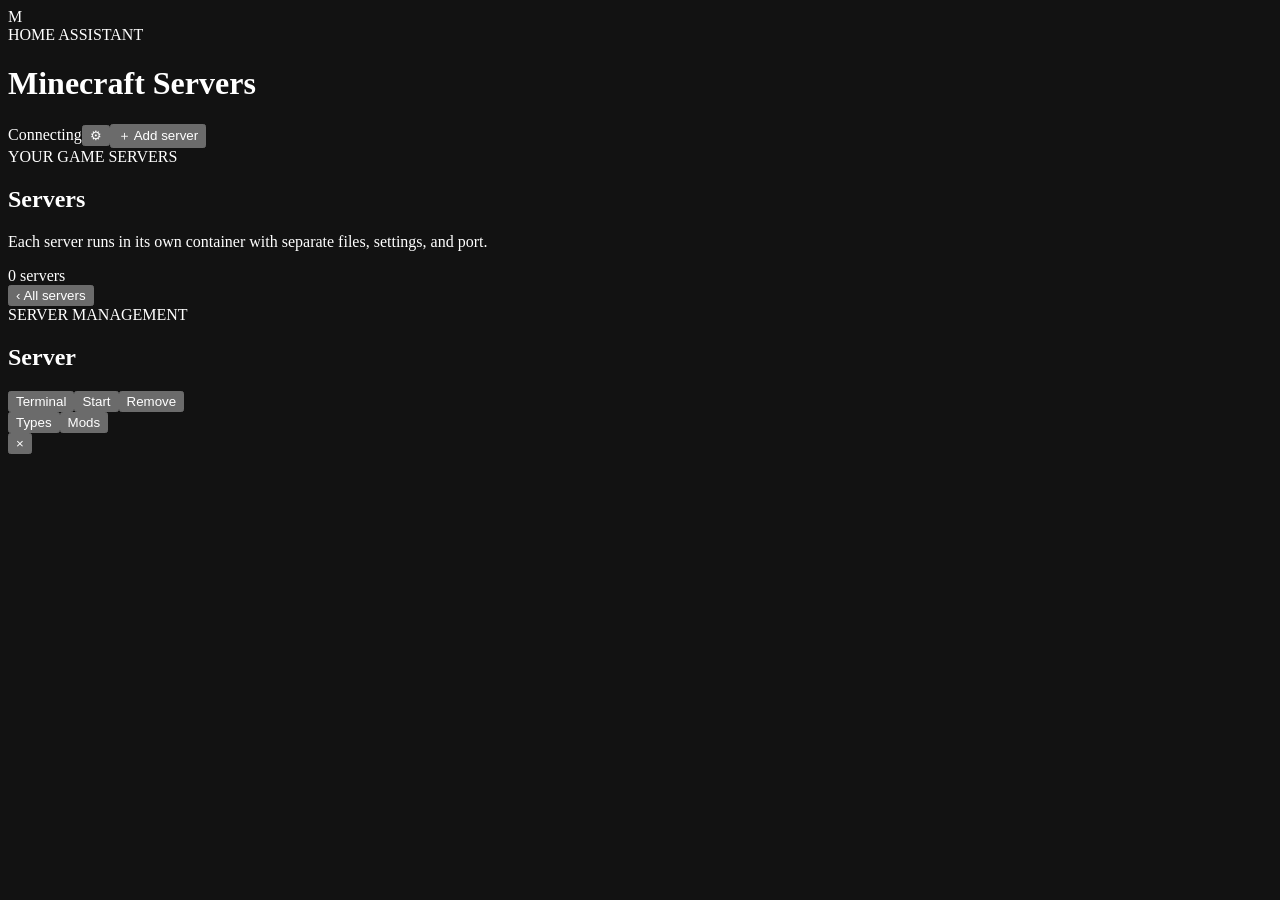
==== minecraft_vanilla_server/manager/static/index.html @ c6f4dd2d "Add server lifecycle controls and automation" ====
<!doctype html>
<html lang="en">
<head>
  <meta charset="utf-8"><meta name="viewport" content="width=device-width,initial-scale=1"><meta name="color-scheme" content="dark">
  <title>Minecraft Servers</title><link rel="stylesheet" href="static/app.css"><script src="static/app.js" defer></script>
</head>
<body>
  <div class="app-shell">
    <header class="topbar"><div class="brand"><div class="brand-mark">M</div><div><div class="eyebrow">HOME ASSISTANT</div><h1>Minecraft Servers</h1></div></div>
      <div class="toolbar"><span class="health-pill" id="healthPill"><i class="health-dot"></i><span id="healthText">Connecting</span></span><button class="icon-button" type="button" data-action="global-settings" title="Catalog settings" aria-label="Catalog settings">⚙</button><button class="primary-button" type="button" data-action="add-server">＋ Add server</button></div>
    </header>
    <main id="mainView"><div id="banner" class="banner hidden" role="status"></div><div class="section-heading"><div><div class="eyebrow">YOUR GAME SERVERS</div><h2>Servers</h2><p class="muted">Each server runs in its own container with separate files, settings, and port.</p></div><div id="serverCount" class="count-pill">0 servers</div></div><section id="serverGrid" class="server-grid" aria-live="polite"></section></main>
    <main id="manageView" class="hidden"><div class="manage-heading"><button class="back-button" type="button" data-action="back">‹ <span>All servers</span></button><div class="manage-title"><div class="eyebrow">SERVER MANAGEMENT</div><h2 id="manageName">Server</h2></div><div class="manage-actions"><button class="secondary-button" type="button" data-action="logs">Terminal</button><button id="manageStartStop" class="secondary-button" type="button" data-action="toggle-server">Start</button><button class="danger-outline" type="button" data-action="delete-server">Remove</button></div></div><nav class="tabs"><button class="tab active" type="button" data-action="tab" data-tab="types">Types</button><button class="tab" type="button" data-action="tab" data-tab="mods">Mods</button></nav><div id="manageContent"></div></main>
  </div>
  <div id="overlay" class="overlay hidden"><section class="dialog" role="dialog" aria-modal="true" aria-labelledby="dialogTitle"><div class="dialog-top"><div id="dialogEyebrow" class="eyebrow"></div><button id="closeDialog" class="close-button" type="button" aria-label="Close">×</button></div><div id="dialogContent"></div></section></div>
  <div id="toast" class="toast hidden" role="status" aria-live="polite"></div>
</body></html>
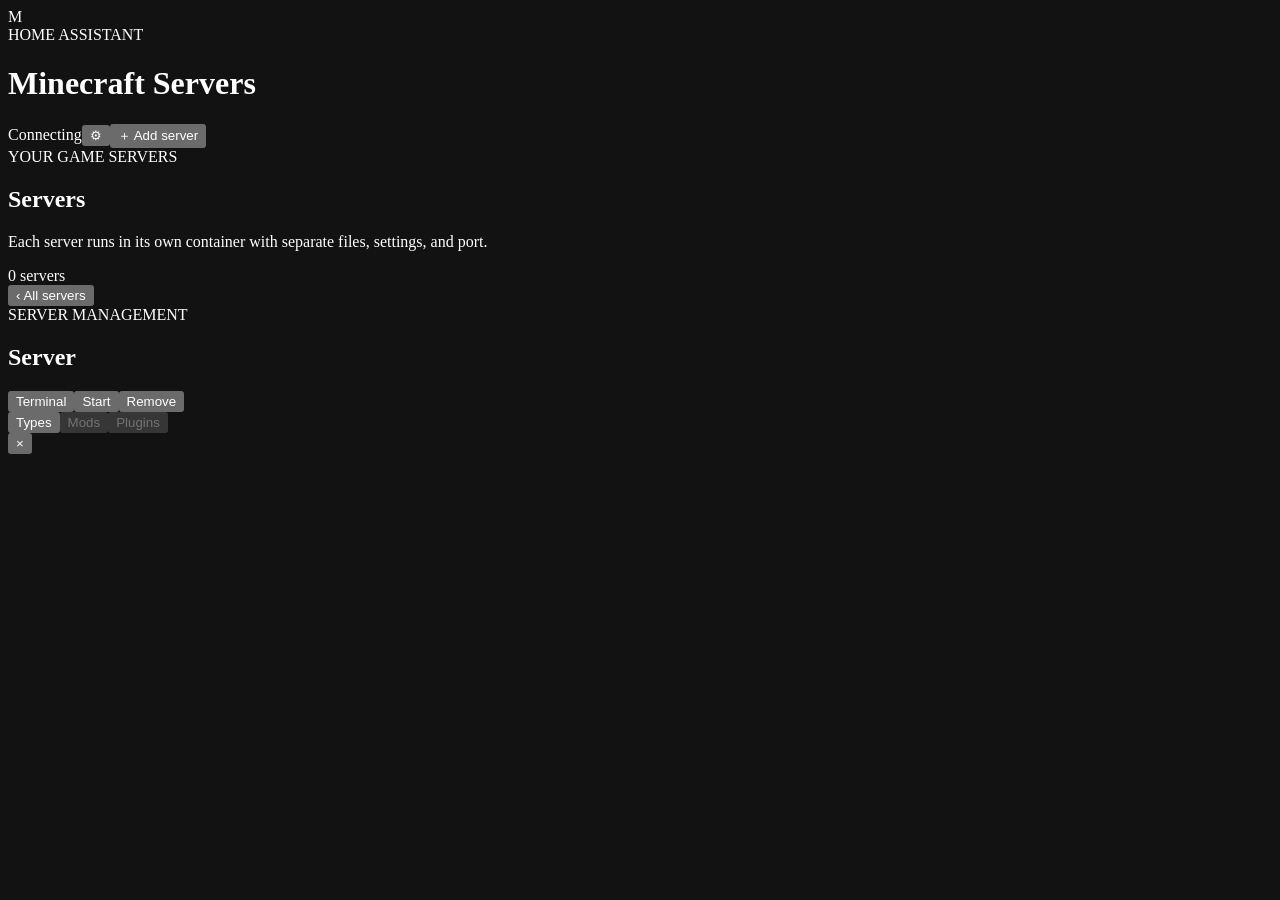
==== commit 5f3a5dad: "Add Bukkit plugin management tabs" ====
--- a/minecraft_vanilla_server/manager/static/index.html
+++ b/minecraft_vanilla_server/manager/static/index.html
@@ -10,7 +10,7 @@
       <div class="toolbar"><span class="health-pill" id="healthPill"><i class="health-dot"></i><span id="healthText">Connecting</span></span><button class="icon-button" type="button" data-action="global-settings" title="Catalog settings" aria-label="Catalog settings">⚙</button><button class="primary-button" type="button" data-action="add-server">＋ Add server</button></div>
     </header>
     <main id="mainView"><div id="banner" class="banner hidden" role="status"></div><div class="section-heading"><div><div class="eyebrow">YOUR GAME SERVERS</div><h2>Servers</h2><p class="muted">Each server runs in its own container with separate files, settings, and port.</p></div><div id="serverCount" class="count-pill">0 servers</div></div><section id="serverGrid" class="server-grid" aria-live="polite"></section></main>
-    <main id="manageView" class="hidden"><div class="manage-heading"><button class="back-button" type="button" data-action="back">‹ <span>All servers</span></button><div class="manage-title"><div class="eyebrow">SERVER MANAGEMENT</div><h2 id="manageName">Server</h2></div><div class="manage-actions"><button class="secondary-button" type="button" data-action="logs">Terminal</button><button id="manageStartStop" class="secondary-button" type="button" data-action="toggle-server">Start</button><button class="danger-outline" type="button" data-action="delete-server">Remove</button></div></div><nav class="tabs"><button class="tab active" type="button" data-action="tab" data-tab="types">Types</button><button class="tab" type="button" data-action="tab" data-tab="mods">Mods</button></nav><div id="manageContent"></div></main>
+    <main id="manageView" class="hidden"><div class="manage-heading"><button class="back-button" type="button" data-action="back">‹ <span>All servers</span></button><div class="manage-title"><div class="eyebrow">SERVER MANAGEMENT</div><h2 id="manageName">Server</h2></div><div class="manage-actions"><button class="secondary-button" type="button" data-action="logs">Terminal</button><button id="manageStartStop" class="secondary-button" type="button" data-action="toggle-server">Start</button><button class="danger-outline" type="button" data-action="delete-server">Remove</button></div></div><nav class="tabs" role="tablist" aria-label="Server configuration"><button id="typesTab" class="tab active" type="button" role="tab" aria-controls="manageContent" aria-selected="true" data-action="tab" data-tab="types">Types</button><button id="modsTab" class="tab" type="button" role="tab" aria-controls="manageContent" aria-selected="false" aria-disabled="true" data-action="tab" data-tab="mods" disabled>Mods</button><button id="pluginsTab" class="tab" type="button" role="tab" aria-controls="manageContent" aria-selected="false" aria-disabled="true" data-action="tab" data-tab="plugins" disabled>Plugins</button></nav><div id="manageContent" role="tabpanel" aria-labelledby="typesTab"></div></main>
   </div>
   <div id="overlay" class="overlay hidden"><section class="dialog" role="dialog" aria-modal="true" aria-labelledby="dialogTitle"><div class="dialog-top"><div id="dialogEyebrow" class="eyebrow"></div><button id="closeDialog" class="close-button" type="button" aria-label="Close">×</button></div><div id="dialogContent"></div></section></div>
   <div id="toast" class="toast hidden" role="status" aria-live="polite"></div>
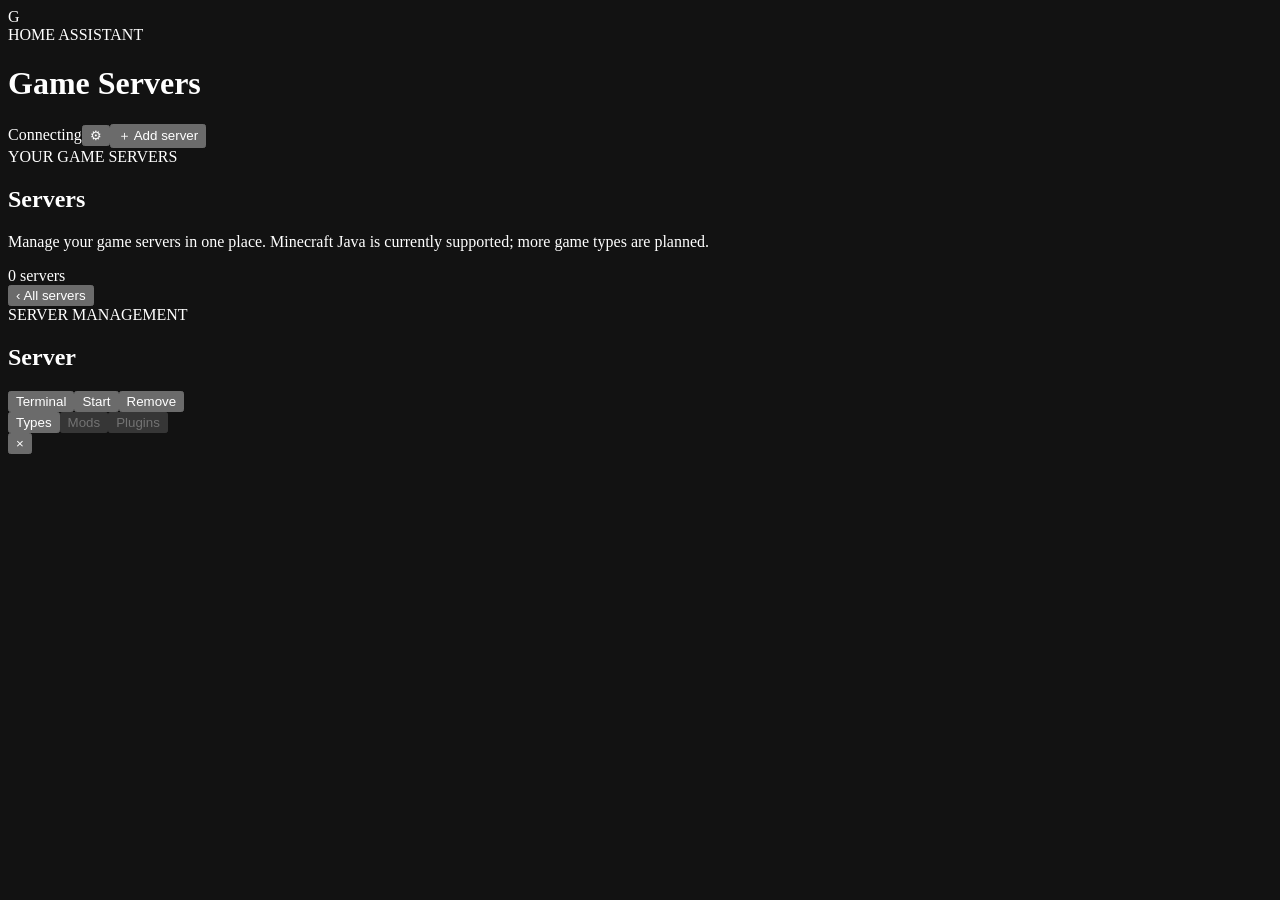
==== commit 0f22352c: "Update dashboard branding for 2.4.0" ====
--- a/minecraft_vanilla_server/manager/static/index.html
+++ b/minecraft_vanilla_server/manager/static/index.html
@@ -2,14 +2,14 @@
 <html lang="en">
 <head>
   <meta charset="utf-8"><meta name="viewport" content="width=device-width,initial-scale=1"><meta name="color-scheme" content="dark">
-  <title>Minecraft Servers</title><link rel="stylesheet" href="static/app.css"><script src="static/app.js" defer></script>
+  <title>Game Servers</title><link rel="stylesheet" href="static/app.css?v=2.4.0"><script src="static/app.js?v=2.4.0" defer></script>
 </head>
 <body>
   <div class="app-shell">
-    <header class="topbar"><div class="brand"><div class="brand-mark">M</div><div><div class="eyebrow">HOME ASSISTANT</div><h1>Minecraft Servers</h1></div></div>
+    <header class="topbar"><div class="brand"><div class="brand-mark">G</div><div><div class="eyebrow">HOME ASSISTANT</div><h1>Game Servers</h1></div></div>
       <div class="toolbar"><span class="health-pill" id="healthPill"><i class="health-dot"></i><span id="healthText">Connecting</span></span><button class="icon-button" type="button" data-action="global-settings" title="Catalog settings" aria-label="Catalog settings">⚙</button><button class="primary-button" type="button" data-action="add-server">＋ Add server</button></div>
     </header>
-    <main id="mainView"><div id="banner" class="banner hidden" role="status"></div><div class="section-heading"><div><div class="eyebrow">YOUR GAME SERVERS</div><h2>Servers</h2><p class="muted">Each server runs in its own container with separate files, settings, and port.</p></div><div id="serverCount" class="count-pill">0 servers</div></div><section id="serverGrid" class="server-grid" aria-live="polite"></section></main>
+    <main id="mainView"><div id="banner" class="banner hidden" role="status"></div><div class="section-heading"><div><div class="eyebrow">YOUR GAME SERVERS</div><h2>Servers</h2><p class="muted">Manage your game servers in one place. Minecraft Java is currently supported; more game types are planned.</p></div><div id="serverCount" class="count-pill">0 servers</div></div><section id="serverGrid" class="server-grid" aria-live="polite"></section></main>
     <main id="manageView" class="hidden"><div class="manage-heading"><button class="back-button" type="button" data-action="back">‹ <span>All servers</span></button><div class="manage-title"><div class="eyebrow">SERVER MANAGEMENT</div><h2 id="manageName">Server</h2></div><div class="manage-actions"><button class="secondary-button" type="button" data-action="logs">Terminal</button><button id="manageStartStop" class="secondary-button" type="button" data-action="toggle-server">Start</button><button class="danger-outline" type="button" data-action="delete-server">Remove</button></div></div><nav class="tabs" role="tablist" aria-label="Server configuration"><button id="typesTab" class="tab active" type="button" role="tab" aria-controls="manageContent" aria-selected="true" data-action="tab" data-tab="types">Types</button><button id="modsTab" class="tab" type="button" role="tab" aria-controls="manageContent" aria-selected="false" aria-disabled="true" data-action="tab" data-tab="mods" disabled>Mods</button><button id="pluginsTab" class="tab" type="button" role="tab" aria-controls="manageContent" aria-selected="false" aria-disabled="true" data-action="tab" data-tab="plugins" disabled>Plugins</button></nav><div id="manageContent" role="tabpanel" aria-labelledby="typesTab"></div></main>
   </div>
   <div id="overlay" class="overlay hidden"><section class="dialog" role="dialog" aria-modal="true" aria-labelledby="dialogTitle"><div class="dialog-top"><div id="dialogEyebrow" class="eyebrow"></div><button id="closeDialog" class="close-button" type="button" aria-label="Close">×</button></div><div id="dialogContent"></div></section></div>
